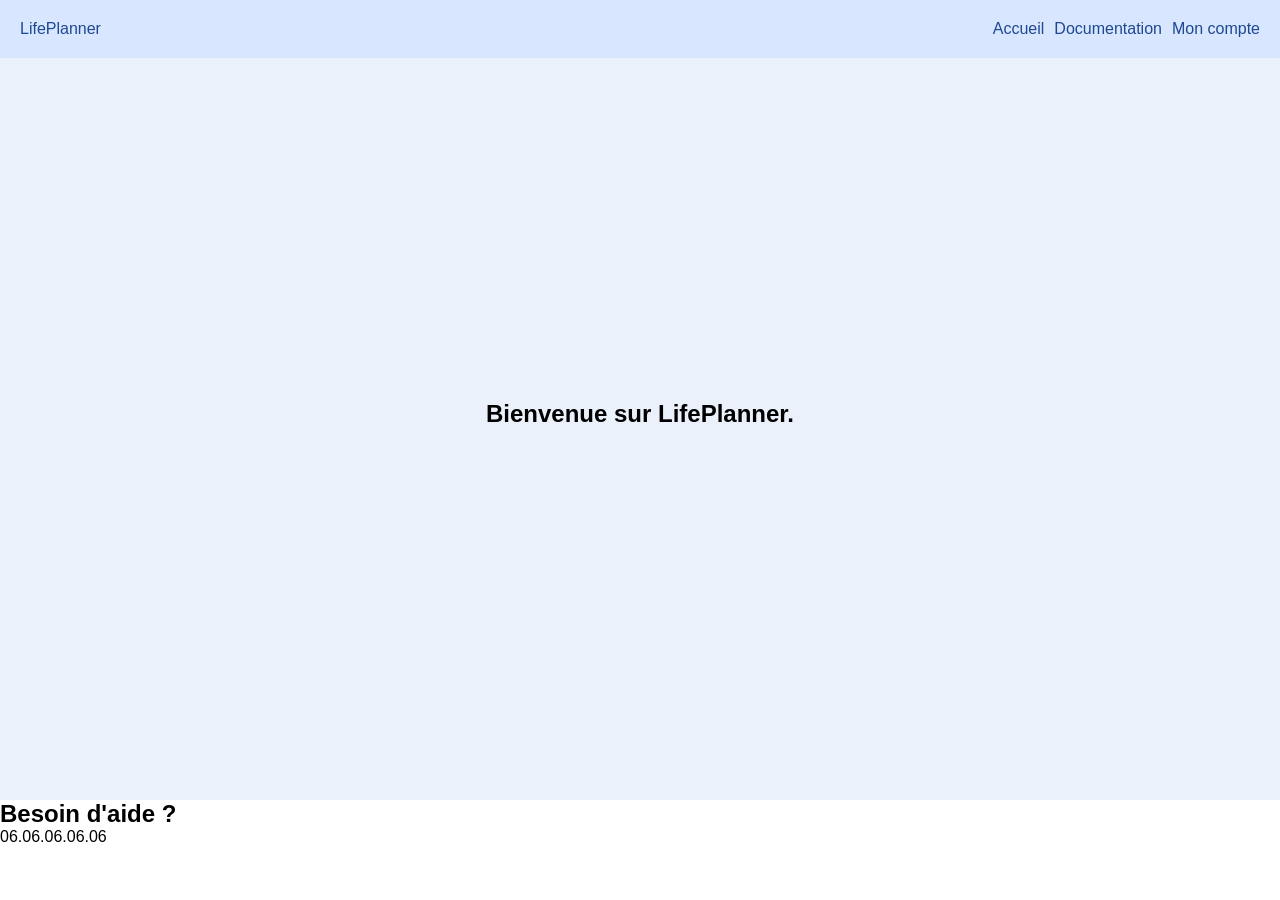
==== index.html @ 6aabf0a9 "MAJ CSS, JS, HTML" ====
<!DOCTYPE html>
<html lang="fr">
<head>
    <meta charset="UTF-8">
    <meta name="viewport" content="width=device-width, initial-scale=1.0">
    <link rel="stylesheet" href="css/style.css">
    <title>LifePlanner</title>
</head>
<body>
    <header>
        <nav class="navBar">
            <p>LifePlanner</p>
            <div class="deuxiemeCoteNavBar">
                <a href="">Accueil</a>
                <a href="">Documentation</a>
            </div>
        </nav>
    </header>
    <section id="presentationLifePlanner" class="couleurDeFond">
        <h1>Bienvenue sur LifePlanner.</h1>
    </section>
    
    <section id="presentationLifePlanner" class="couleurDeFond">
        <h1>Bienvenue sur LifePlanner.</h1>
    </section>

    <footer>
        <h2>Besoin d'aide ?</h2>
        <p>06.06.06.06.06</p>
    </footer>
    <script  type="module" src="scripts/main.js"></script>
</body>
</html>
---- css/style.css ----
*{
    padding:0;
    margin:0;
    font-family:Arial, Helvetica, sans-serif;
}

.navBar{
    display:flex;
    padding:20px 20px 20px 20px;
    /* gap:10px; */
    background-color: #D8E7FF;
    align-items:center;
    justify-content: space-between;
    position:fixed;
    box-sizing: border-box;
    width:100%;

    p{
        color : #1F4890;
    }
    
}

.deuxiemeCoteNavBar
    {
        display:flex;
        gap:10px;
        a{
            color: #1F4890;
            text-decoration: none;
        }
    }


/* #presentationLifePlannerSection{
    background-color: #EBF1FB;
} */

.couleurDeFond{
    background-color: #EBF1FB;
}

/*Formulaire*/
.formulaire{
    width:200px;
    height:300px;
    padding:10px;
    background-color:#D8E7FF;
    /* border:solid 5px rgb(208, 150, 150); */
    border-radius:10px;
    top:0;
    /* bottom:0; */
    right:0;
    margin-top:50px;
    margin-right:10px;
    position:fixed;
    border: 2px solid rgb(42, 42, 42);
    
    .divCreerEtConnecterCompte
    {
        /* display:flex; */
        p{
            color:rgb(44, 80, 170);
            font-size:13px;
        }
    }
}

.hidden
{
    display:none;
}

/* SECTIONS */

#presentationLifePlanner{
    height:400px;
    text-align:center;
    /* position:relative; */
}
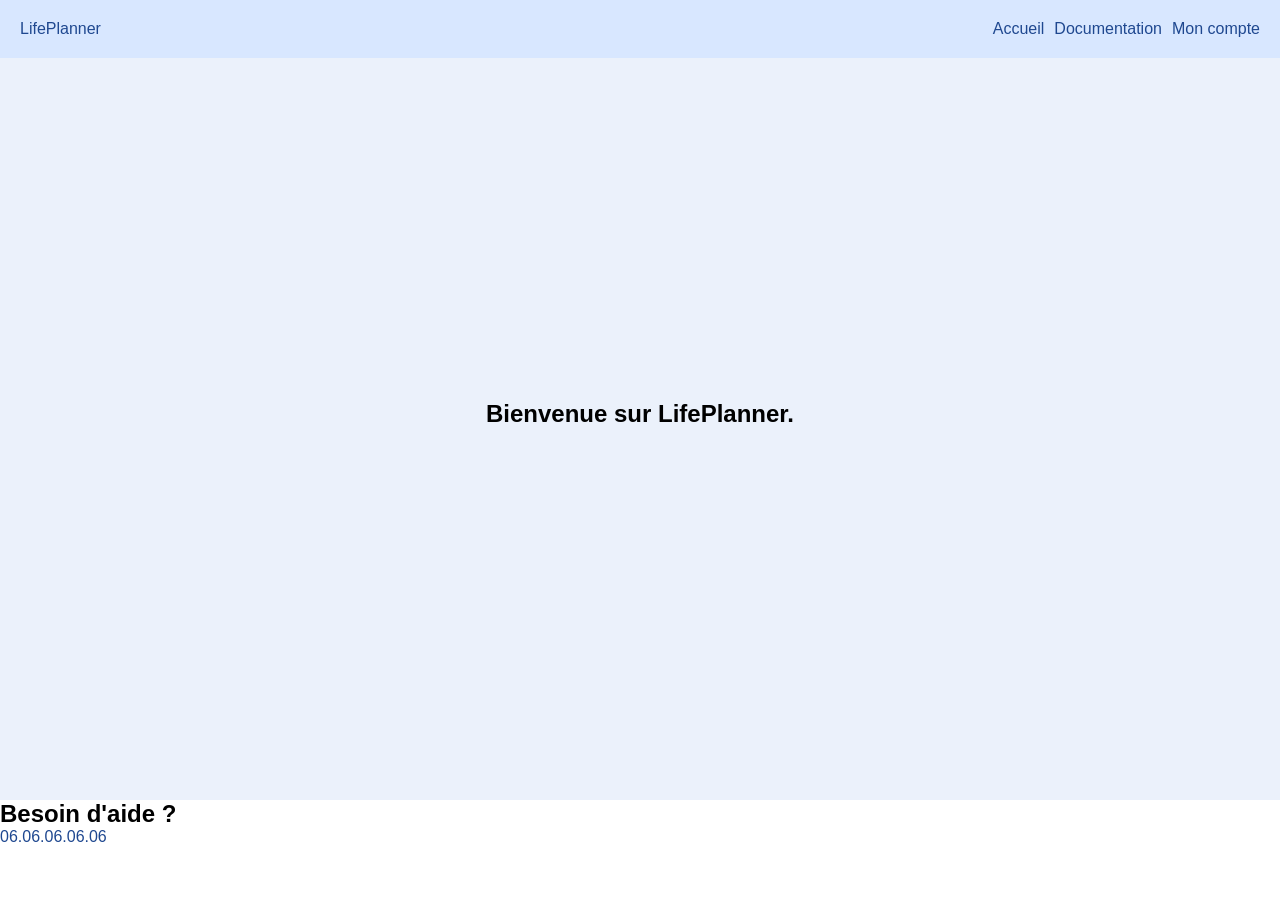
==== commit c98fcd84: "MAJ JS gestionnaire des tâches" ====
--- a/index.html
+++ b/index.html
@@ -11,8 +11,8 @@
         <nav class="navBar">
             <p>LifePlanner</p>
             <div class="deuxiemeCoteNavBar">
-                <a href="">Accueil</a>
-                <a href="">Documentation</a>
+                <a href="index.html">Accueil</a>
+                <a href="documentation.html">Documentation</a>
             </div>
         </nav>
     </header>
--- a/css/style.css
+++ b/css/style.css
@@ -2,6 +2,10 @@
     padding:0;
     margin:0;
     font-family:Arial, Helvetica, sans-serif;
+}
+
+.padding-top{
+    padding-top:80px;
 }
 
 .navBar{
@@ -14,7 +18,6 @@
     position:fixed;
     box-sizing: border-box;
     width:100%;
-
     p{
         color : #1F4890;
     }
@@ -30,7 +33,13 @@
             text-decoration: none;
         }
     }
-
+h2
+{
+        /* color: #1F4890; */
+}
+p{
+    color: #1F4890;
+}
 
 /* #presentationLifePlannerSection{
     background-color: #EBF1FB;
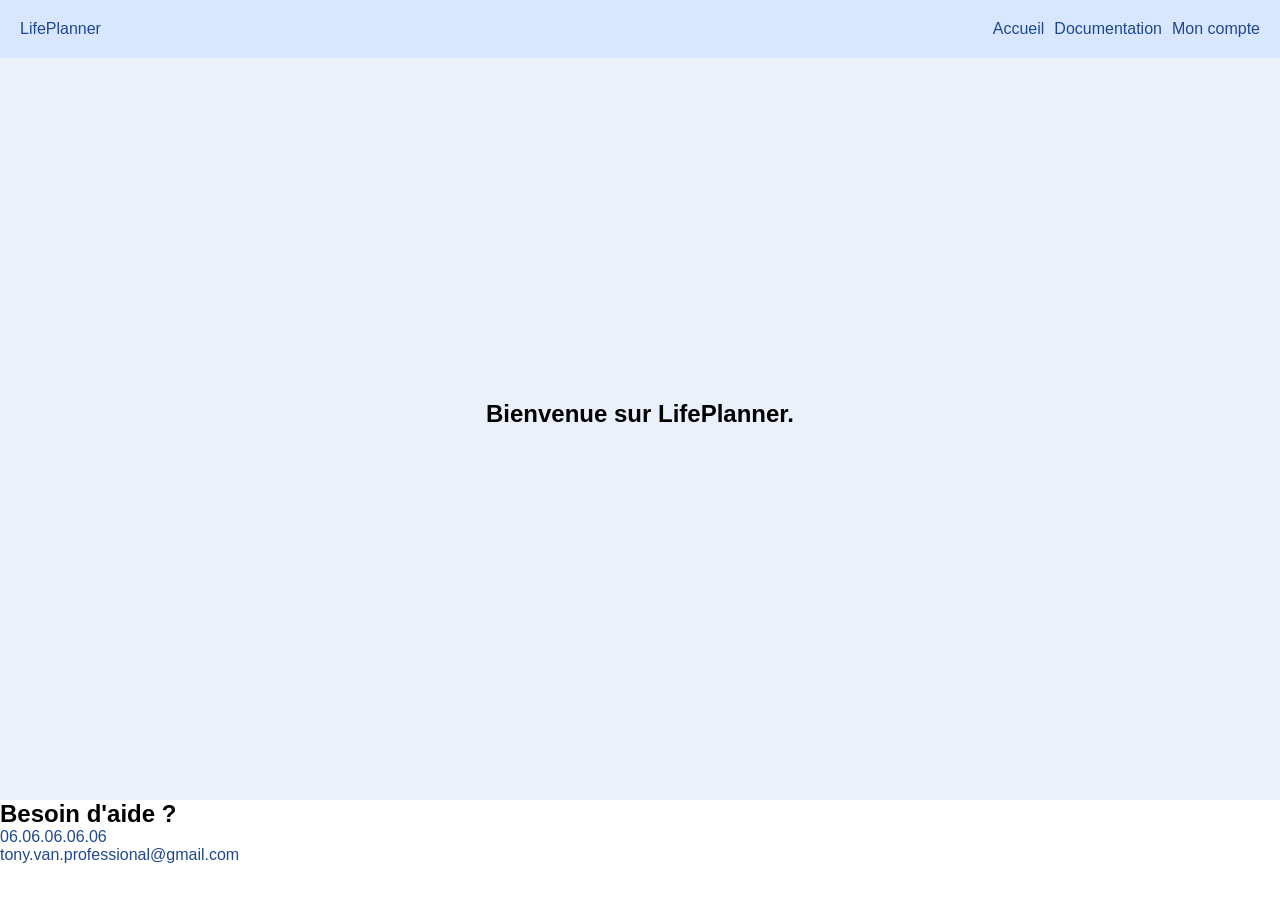
==== commit 185644f8: "MAJ HTML et CSS" ====
--- a/index.html
+++ b/index.html
@@ -27,6 +27,7 @@
     <footer>
         <h2>Besoin d'aide ?</h2>
         <p>06.06.06.06.06</p>
+        <p>tony.van.professional@gmail.com</p>
     </footer>
     <script  type="module" src="scripts/main.js"></script>
 </body>
--- a/css/style.css
+++ b/css/style.css
@@ -2,6 +2,10 @@
     padding:0;
     margin:0;
     font-family:Arial, Helvetica, sans-serif;
+}
+
+main{
+    padding-top:80px;
 }
 
 .padding-top{
@@ -33,10 +37,7 @@
             text-decoration: none;
         }
     }
-h2
-{
-        /* color: #1F4890; */
-}
+
 p{
     color: #1F4890;
 }
@@ -86,4 +87,13 @@
     height:400px;
     text-align:center;
     /* position:relative; */
+}
+
+main{
+    #sectionCommentUtiliserLifePlanner{
+    height:800px;
+    width:100%;
+    text-align: center;
+    background-color:;
+}
 }
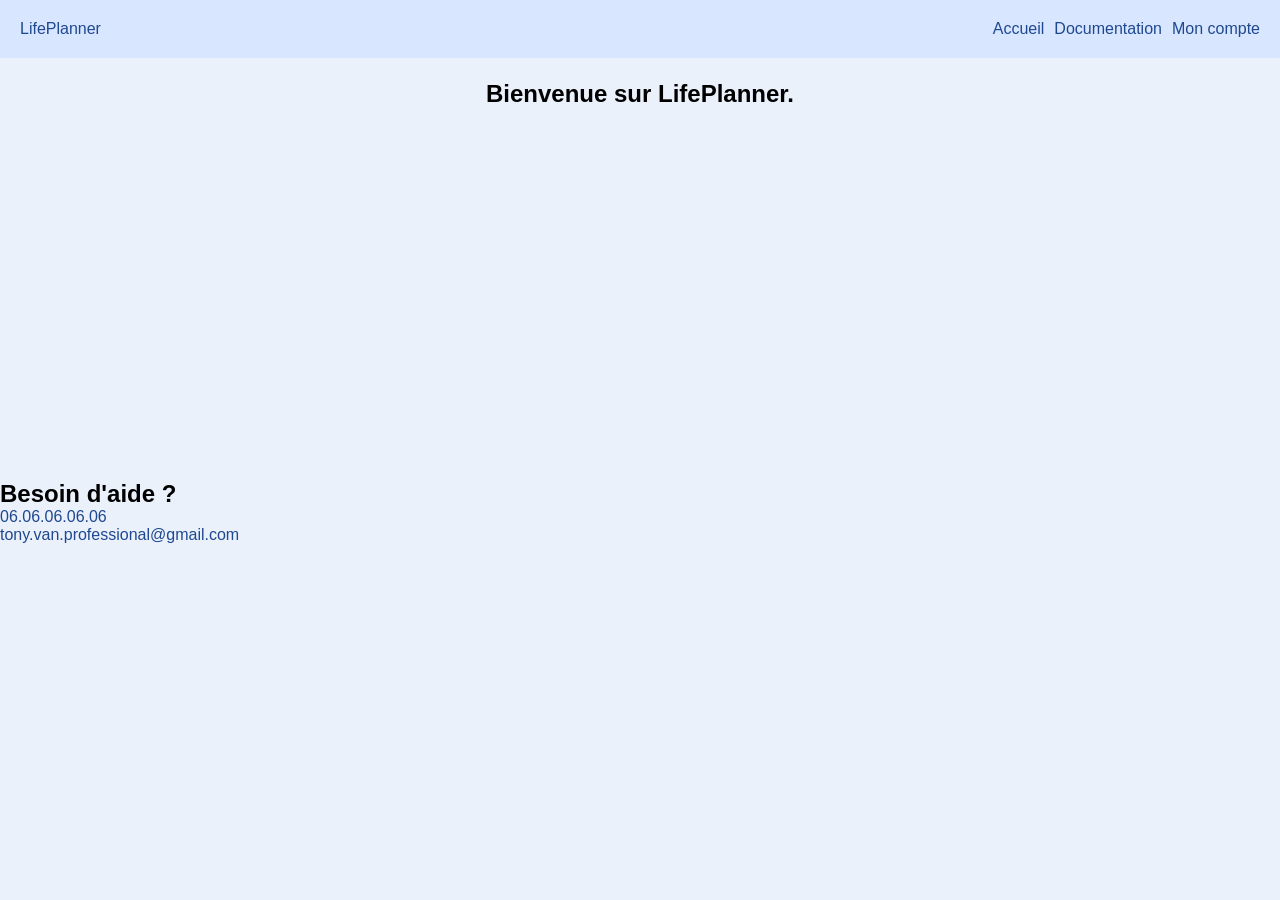
==== commit d1f02caa: "MAJ CSS, HTML" ====
--- a/index.html
+++ b/index.html
@@ -6,7 +6,7 @@
     <link rel="stylesheet" href="css/style.css">
     <title>LifePlanner</title>
 </head>
-<body>
+<body class="couleurDeFond">
     <header>
         <nav class="navBar">
             <p>LifePlanner</p>
@@ -16,13 +16,12 @@
             </div>
         </nav>
     </header>
-    <section id="presentationLifePlanner" class="couleurDeFond">
+    <main>
+        <section id="presentationLifePlanner">
         <h1>Bienvenue sur LifePlanner.</h1>
     </section>
+    </main>
     
-    <section id="presentationLifePlanner" class="couleurDeFond">
-        <h1>Bienvenue sur LifePlanner.</h1>
-    </section>
 
     <footer>
         <h2>Besoin d'aide ?</h2>
--- a/css/style.css
+++ b/css/style.css
@@ -88,12 +88,14 @@
     text-align:center;
     /* position:relative; */
 }
-
+#sectionCestQuoiLifePlanner{
+    text-align: center;
+}
 main{
     #sectionCommentUtiliserLifePlanner{
     height:800px;
     width:100%;
     text-align: center;
-    background-color:;
+    /* background-color:; */
 }
 }
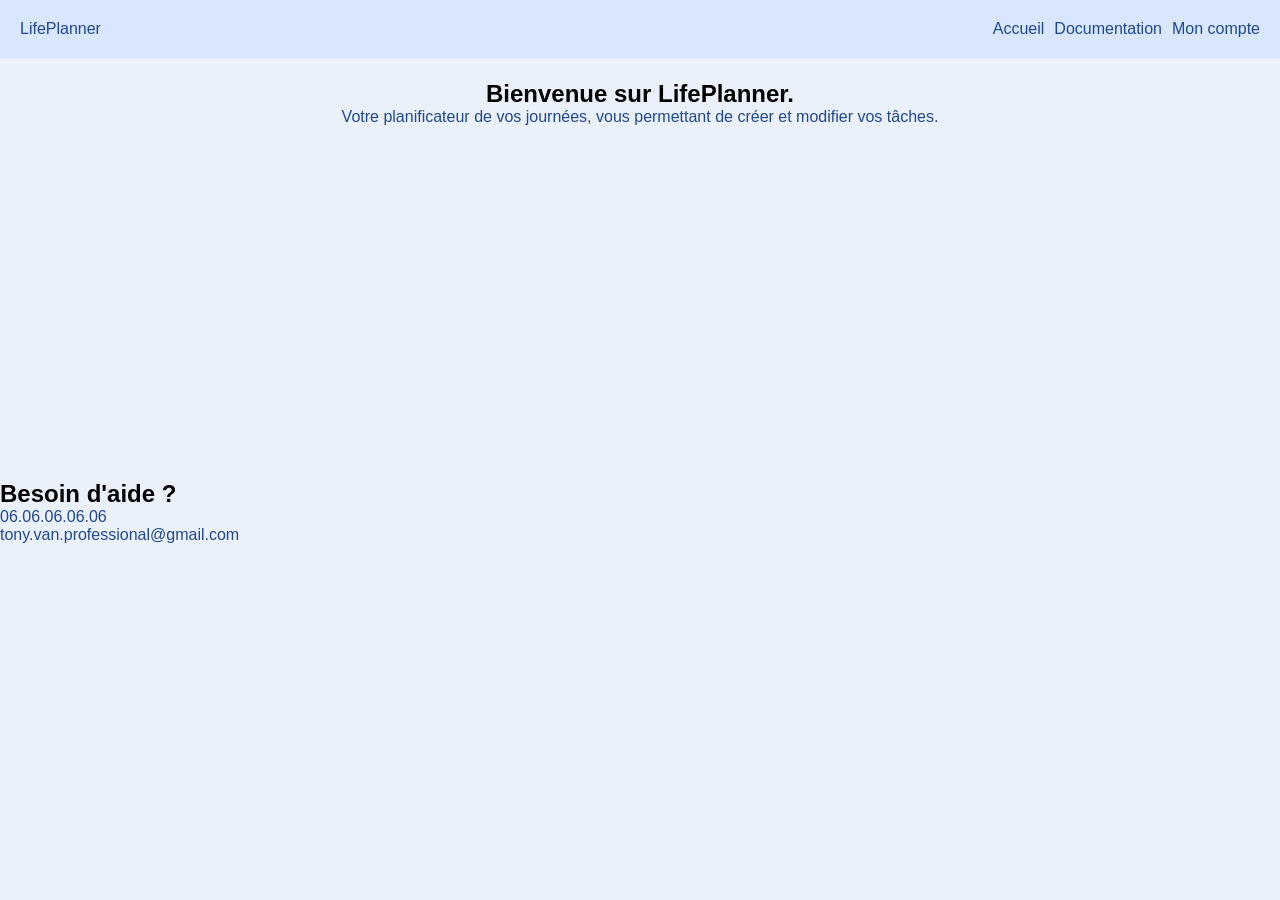
==== commit 98938691: "MAJ CSS, JS, HTML" ====
--- a/index.html
+++ b/index.html
@@ -19,6 +19,7 @@
     <main>
         <section id="presentationLifePlanner">
         <h1>Bienvenue sur LifePlanner.</h1>
+        <p>Votre planificateur de vos journées, vous permettant de créer et modifier vos tâches.</p>
     </section>
     </main>
     
--- a/css/style.css
+++ b/css/style.css
@@ -72,6 +72,7 @@
         p{
             color:rgb(44, 80, 170);
             font-size:13px;
+            cursor:pointer;
         }
     }
 }
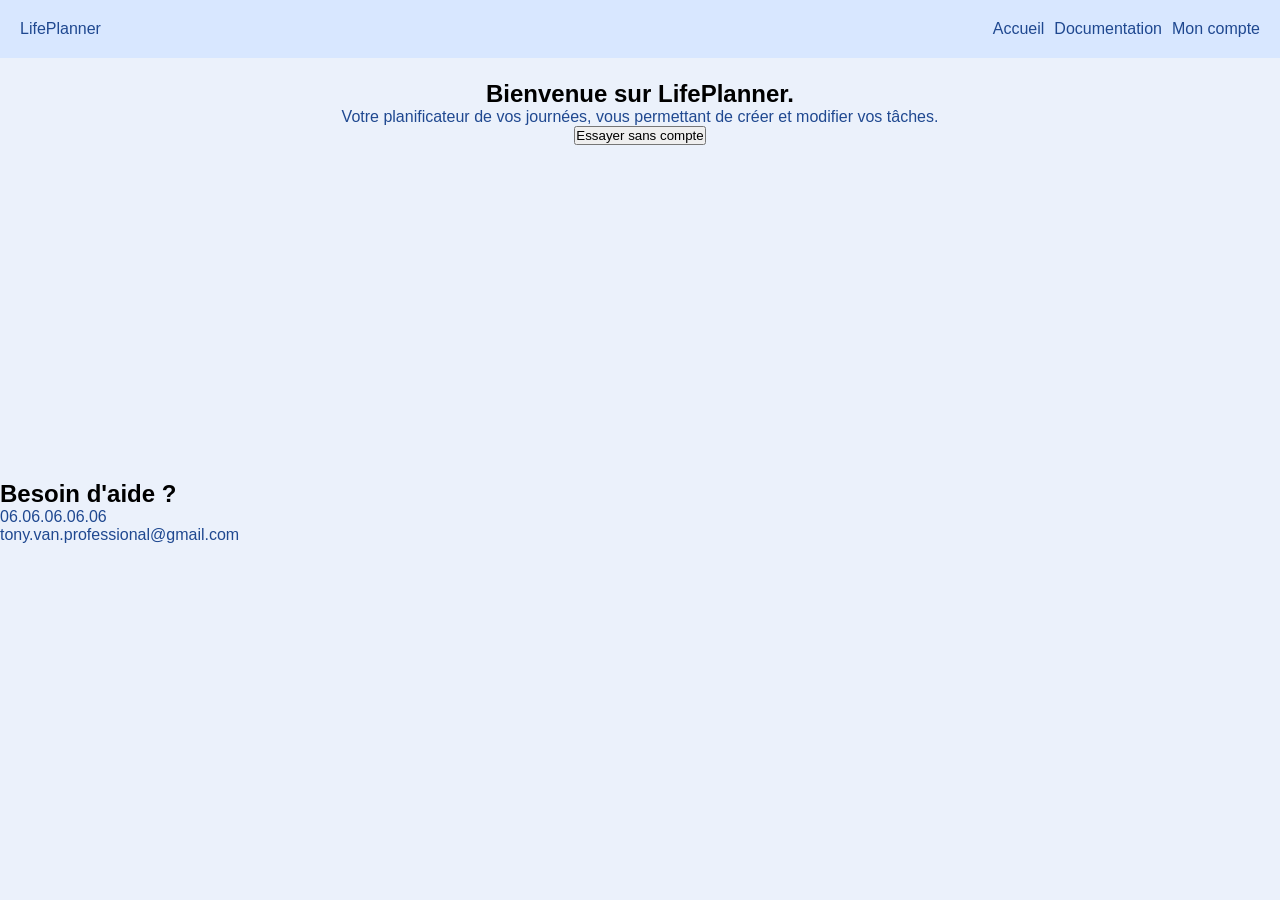
==== commit e5400d2e: "MAJ JS bouton Essayer sans compte" ====
--- a/index.html
+++ b/index.html
@@ -20,6 +20,7 @@
         <section id="presentationLifePlanner">
         <h1>Bienvenue sur LifePlanner.</h1>
         <p>Votre planificateur de vos journées, vous permettant de créer et modifier vos tâches.</p>
+        <button id="essayerSansCompteBtn">Essayer sans compte</button>
     </section>
     </main>
     
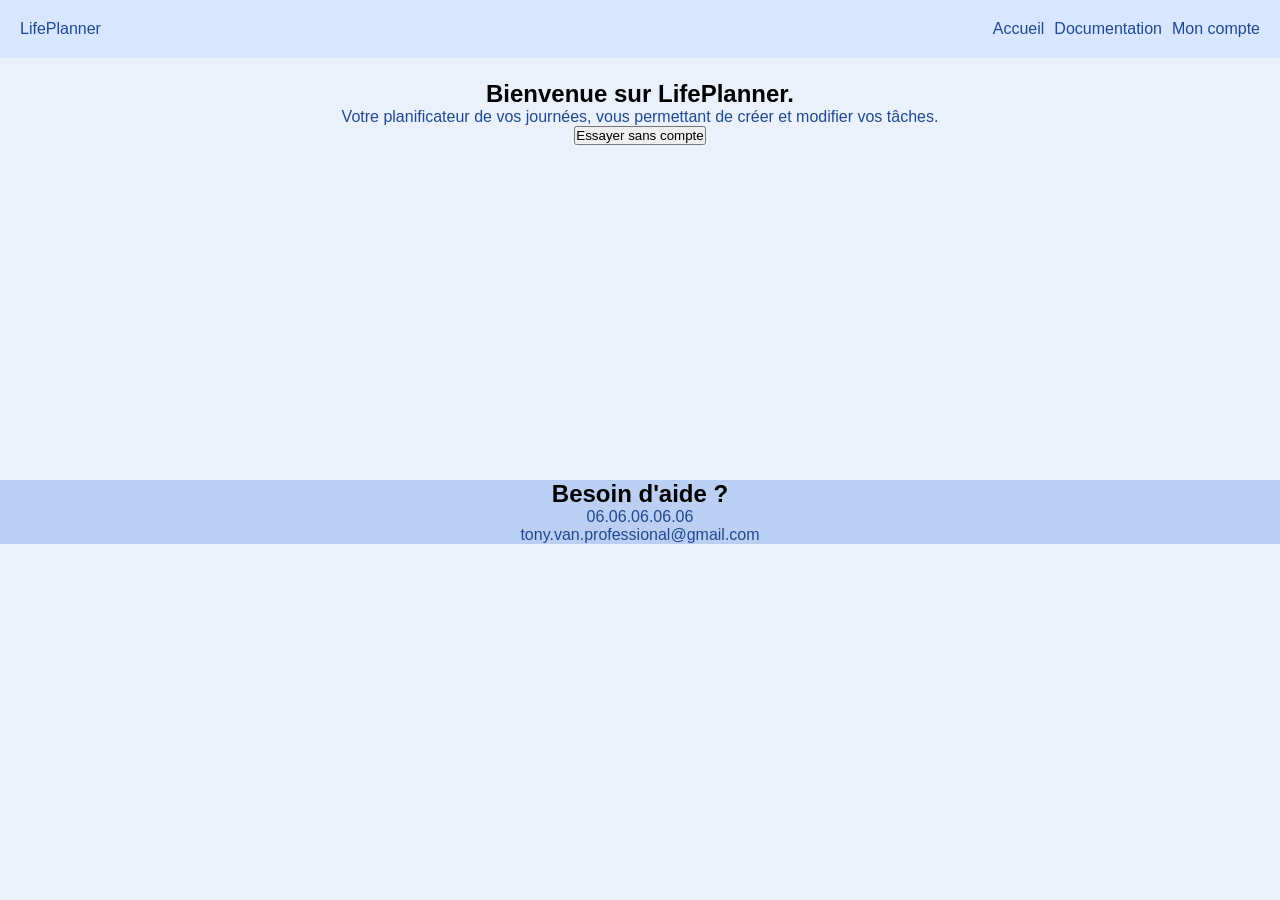
==== commit 34231512: "MAJ HTML et CSS" ====
--- a/index.html
+++ b/index.html
@@ -27,8 +27,11 @@
 
     <footer>
         <h2>Besoin d'aide ?</h2>
-        <p>06.06.06.06.06</p>
-        <p>tony.van.professional@gmail.com</p>
+        <div>
+            <p>06.06.06.06.06</p>
+            <p>tony.van.professional@gmail.com</p>
+        </div>
+        
     </footer>
     <script  type="module" src="scripts/main.js"></script>
 </body>
--- a/css/style.css
+++ b/css/style.css
@@ -94,9 +94,20 @@
 }
 main{
     #sectionCommentUtiliserLifePlanner{
-    height:800px;
+    /* height:800px; */
     width:100%;
     text-align: center;
     /* background-color:; */
 }
+}
+
+footer {
+    background-color:#bbcff3;
+    text-align: center;
+    /* color:white; */
+    
+}
+
+.center{
+    text-align:center;
 }
